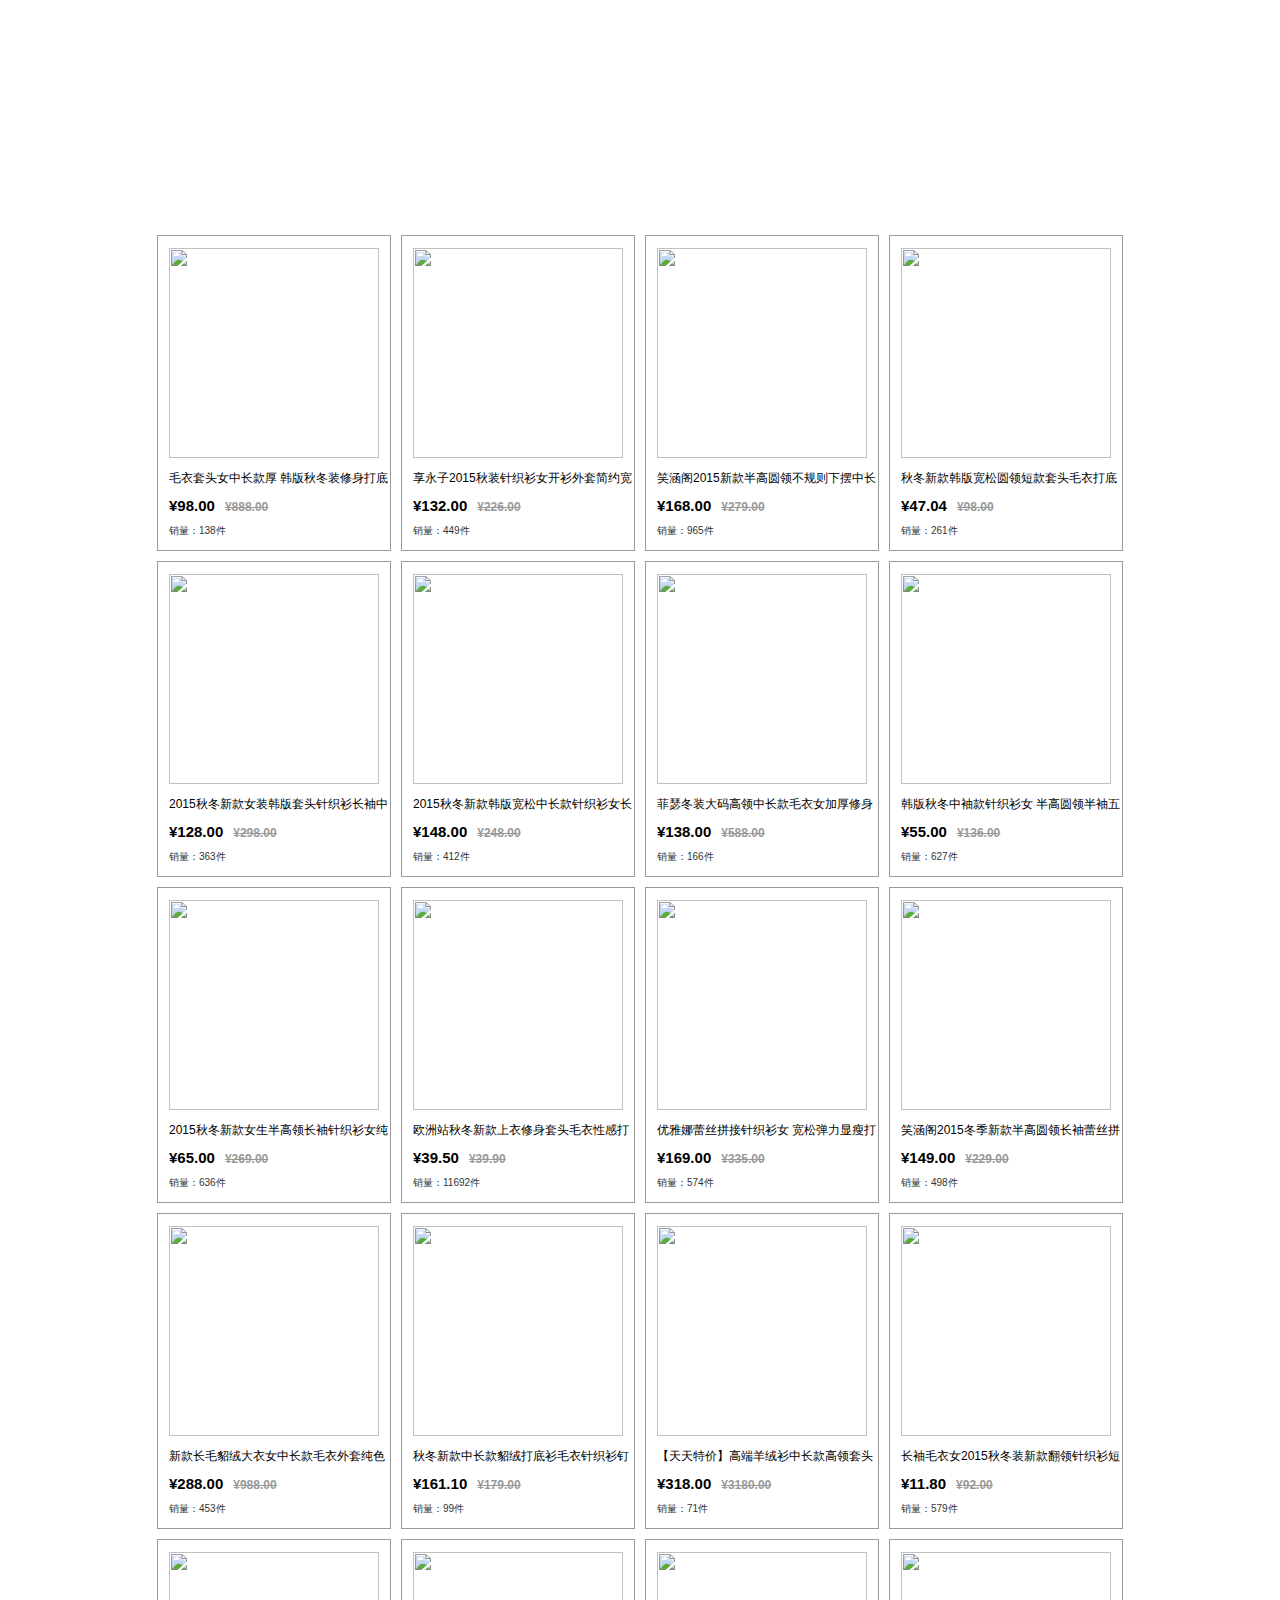
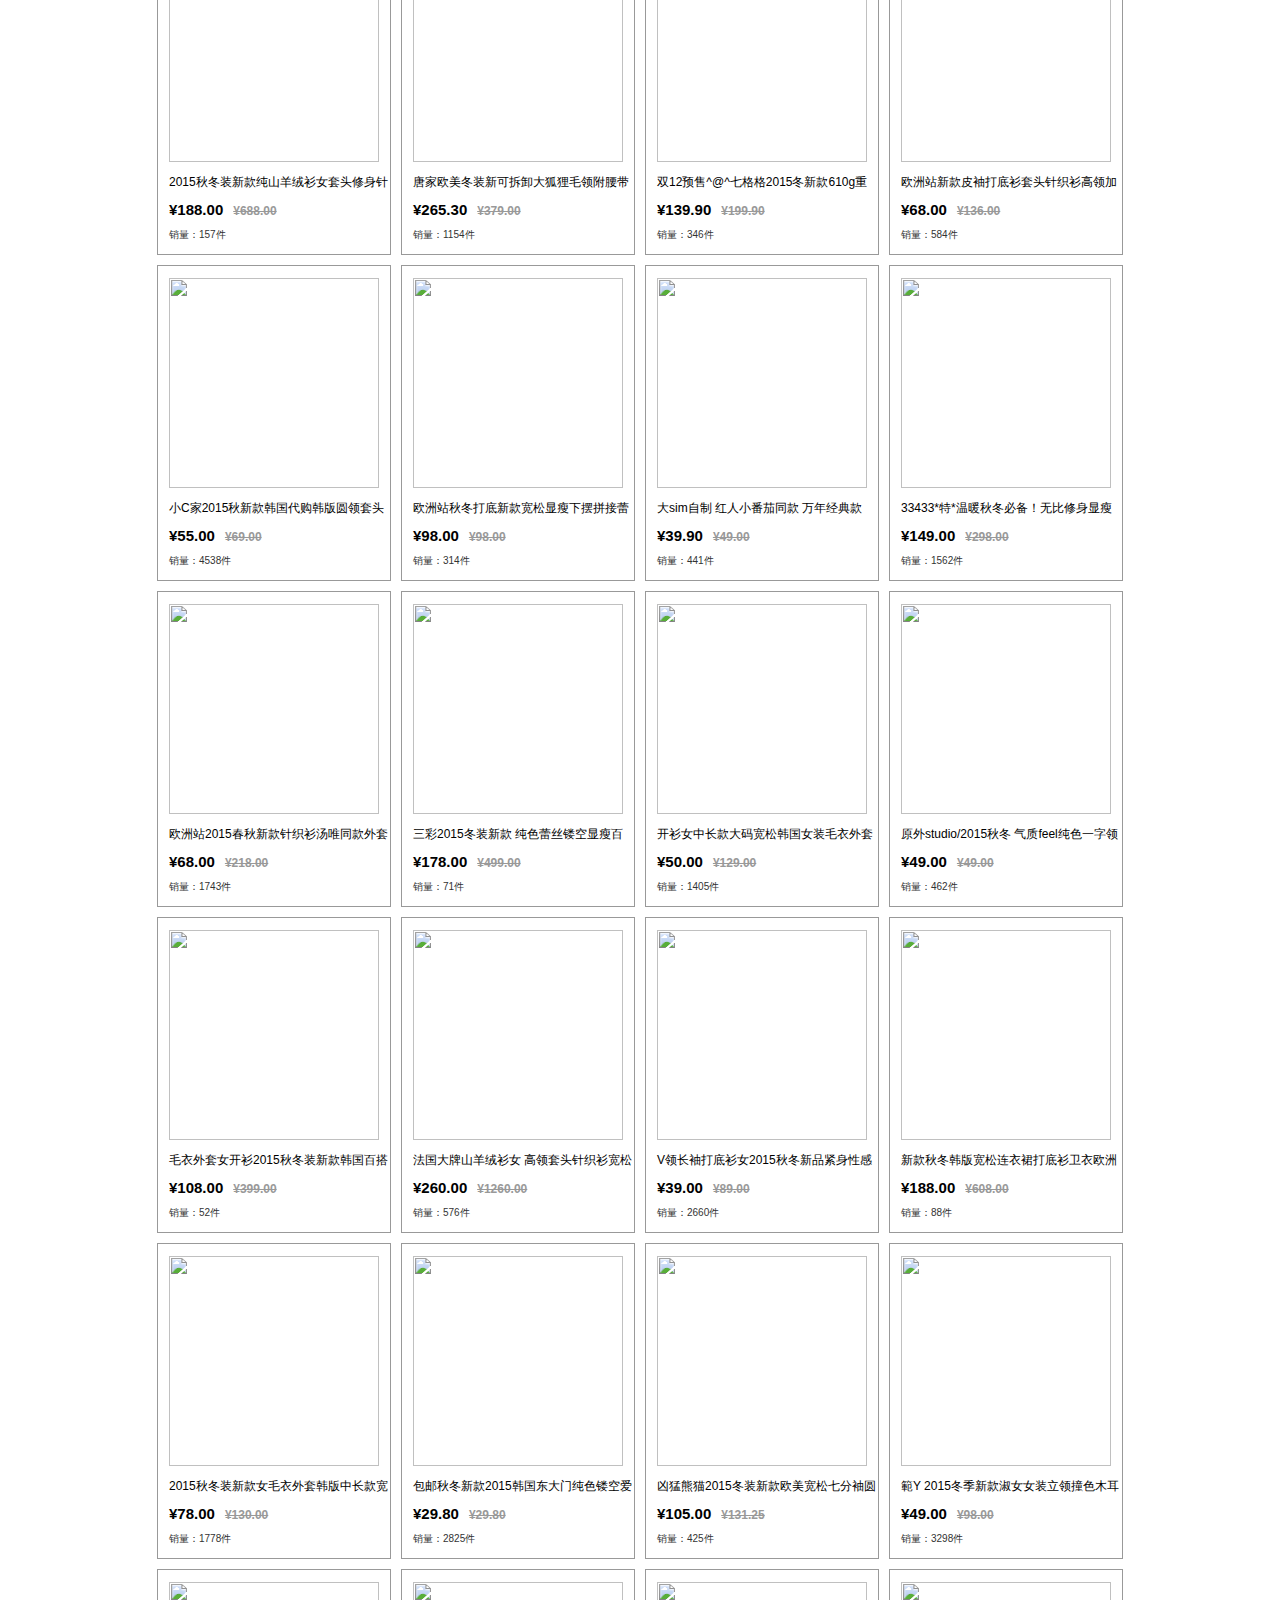
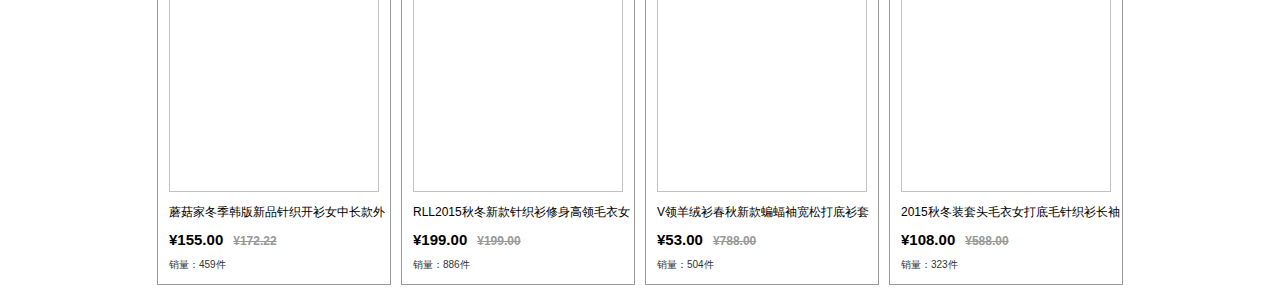
==== 1/index.html @ 2aa6c878 "blog" ====
﻿
<!DOCTYPE html PUBLIC "-//W3C//DTD XHTML 1.0 Transitional//EN" "http://www.w3.org/TR/xhtml1/DTD/xhtml1-transitional.dtd">
<html xmlns="http://www.w3.org/1999/xhtml">
<head>
<meta http-equiv="Content-Type" content="text/html; charset=utf-8" />
<title>好利友</title><link rel="shortcut icon" href="../icon.png" >
<link href="../css/goods.css" rel="stylesheet" type="text/css" />
</head>

<body style="margin:0px; padding:0px;">
    <iframe src="../top/index.php" name="ifrmname" width=100% height=225px frameborder="0" scrolling="no"    ></iframe>	<table align="center" cellspacing="10px"><tr>
<td><a href="http://item.taobao.com/item.htm?id=524401335261" target="_blank"><img src="http://img1.tbcdn.cn/tfscom/i1/TB19AksKFXXXXXfXXXXXXXXXXXX_!!0-item_pic.jpg" alt="" name="" width="210" height="210" class="pic" /></a>
<p class="bt"><a href="http://item.taobao.com/item.htm?id=524401335261" target="_blank">毛衣套头女中长款厚 韩版秋冬装修身打底衫长袖大码针织衫连衣裙</a></p>
<span class="jiage">¥98.00</span><span class="jiage y">¥888.00</span>
<p class="xiaoliang">销量：138件</p></td>

<td><a href="http://item.taobao.com/item.htm?id=520928815689" target="_blank"><img src="http://img1.tbcdn.cn/tfscom/i1/TB17qFaJXXXXXcoXFXXXXXXXXXX_!!0-item_pic.jpg" alt="" name="" width="210" height="210" class="pic" /></a>
<p class="bt"><a href="http://item.taobao.com/item.htm?id=520928815689" target="_blank">享永子2015秋装针织衫女开衫外套简约宽松显瘦文艺原创毛衣15332</a></p>
<span class="jiage">¥132.00</span><span class="jiage y">¥226.00</span>
<p class="xiaoliang">销量：449件</p></td>

<td><a href="http://item.taobao.com/item.htm?id=523218630735" target="_blank"><img src="http://img2.tbcdn.cn/tfscom/i8/TB1VGYjKXXXXXcJXXXXYXGcGpXX_M2.SS2" alt="" name="" width="210" height="210" class="pic" /></a>
<p class="bt"><a href="http://item.taobao.com/item.htm?id=523218630735" target="_blank">笑涵阁2015新款半高圆领不规则下摆中长款针织上衣E344631</a></p>
<span class="jiage">¥168.00</span><span class="jiage y">¥279.00</span>
<p class="xiaoliang">销量：965件</p></td>

<td><a href="http://item.taobao.com/item.htm?id=523330632093" target="_blank"><img src="http://img4.tbcdn.cn/tfscom/i2/TB17umeJFXXXXb7XpXXXXXXXXXX_!!0-item_pic.jpg" alt="" name="" width="210" height="210" class="pic" /></a>
<p class="bt"><a href="http://item.taobao.com/item.htm?id=523330632093" target="_blank">秋冬新款韩版宽松圆领短款套头毛衣打底衫时尚长袖女毛针织衫上衣</a></p>
<span class="jiage">¥47.04</span><span class="jiage y">¥98.00</span>
<p class="xiaoliang">销量：261件</p></td>
</tr><tr>
<td><a href="http://item.taobao.com/item.htm?id=522720886413" target="_blank"><img src="http://img3.tbcdn.cn/tfscom/i4/TB1zvJBJVXXXXaUXXXXXXXXXXXX_!!0-item_pic.jpg" alt="" name="" width="210" height="210" class="pic" /></a>
<p class="bt"><a href="http://item.taobao.com/item.htm?id=522720886413" target="_blank">2015秋冬新款女装韩版套头针织衫长袖中长款包臀毛衣裙拼色打底衫</a></p>
<span class="jiage">¥128.00</span><span class="jiage y">¥298.00</span>
<p class="xiaoliang">销量：363件</p></td>

<td><a href="http://item.taobao.com/item.htm?id=522787373412" target="_blank"><img src="http://img1.tbcdn.cn/tfscom/i4/TB12UB0JVXXXXXwXFXXXXXXXXXX_!!0-item_pic.jpg" alt="" name="" width="210" height="210" class="pic" /></a>
<p class="bt"><a href="http://item.taobao.com/item.htm?id=522787373412" target="_blank">2015秋冬新款韩版宽松中长款针织衫女长袖百搭加厚毛衣开衫外套潮</a></p>
<span class="jiage">¥148.00</span><span class="jiage y">¥248.00</span>
<p class="xiaoliang">销量：412件</p></td>

<td><a href="http://item.taobao.com/item.htm?id=524562732239" target="_blank"><img src="http://img4.tbcdn.cn/tfscom/i3/TB1ImW5KFXXXXX3XFXXXXXXXXXX_!!0-item_pic.jpg" alt="" name="" width="210" height="210" class="pic" /></a>
<p class="bt"><a href="http://item.taobao.com/item.htm?id=524562732239" target="_blank">菲瑟冬装大码高领中长款毛衣女加厚修身套头针织打底衫毛衣裙潮</a></p>
<span class="jiage">¥138.00</span><span class="jiage y">¥588.00</span>
<p class="xiaoliang">销量：166件</p></td>

<td><a href="http://item.taobao.com/item.htm?id=520604566368" target="_blank"><img src="http://img1.tbcdn.cn/tfscom/i2/TB187PdJpXXXXaHXpXXXXXXXXXX_!!0-item_pic.jpg" alt="" name="" width="210" height="210" class="pic" /></a>
<p class="bt"><a href="http://item.taobao.com/item.htm?id=520604566368" target="_blank">韩版秋冬中袖款针织衫女 半高圆领半袖五分袖打底衫 修身毛衣上衣</a></p>
<span class="jiage">¥55.00</span><span class="jiage y">¥136.00</span>
<p class="xiaoliang">销量：627件</p></td>
</tr><tr>
<td><a href="http://item.taobao.com/item.htm?id=521994007509" target="_blank"><img src="http://img1.tbcdn.cn/tfscom/i3/TB19dy6KFXXXXaIXXXXXXXXXXXX_!!0-item_pic.jpg" alt="" name="" width="210" height="210" class="pic" /></a>
<p class="bt"><a href="http://item.taobao.com/item.htm?id=521994007509" target="_blank">2015秋冬新款女生半高领长袖针织衫女纯色修身紧身中领毛衣打底衫</a></p>
<span class="jiage">¥65.00</span><span class="jiage y">¥269.00</span>
<p class="xiaoliang">销量：636件</p></td>

<td><a href="http://item.taobao.com/item.htm?id=522767807640" target="_blank"><img src="http://img3.tbcdn.cn/tfscom/i1/TB1p162KFXXXXaLXXXXXXXXXXXX_!!0-item_pic.jpg" alt="" name="" width="210" height="210" class="pic" /></a>
<p class="bt"><a href="http://item.taobao.com/item.htm?id=522767807640" target="_blank">欧洲站秋冬新款上衣修身套头毛衣性感打底衫女网纱蕾丝拼接针织衫</a></p>
<span class="jiage">¥39.50</span><span class="jiage y">¥39.90</span>
<p class="xiaoliang">销量：11692件</p></td>

<td><a href="http://item.taobao.com/item.htm?id=522562825558" target="_blank"><img src="http://img4.tbcdn.cn/tfscom/i3/TB1I4DEJFXXXXcgXXXXXXXXXXXX_!!0-item_pic.jpg" alt="" name="" width="210" height="210" class="pic" /></a>
<p class="bt"><a href="http://item.taobao.com/item.htm?id=522562825558" target="_blank">优雅娜蕾丝拼接针织衫女 宽松弹力显瘦打底衫女 秋冬2015新款小衫</a></p>
<span class="jiage">¥169.00</span><span class="jiage y">¥335.00</span>
<p class="xiaoliang">销量：574件</p></td>

<td><a href="http://item.taobao.com/item.htm?id=524211852027" target="_blank"><img src="http://img3.tbcdn.cn/tfscom/i3/TB1yHo2KpXXXXcIXXXXXXXXXXXX_!!0-item_pic.jpg" alt="" name="" width="210" height="210" class="pic" /></a>
<p class="bt"><a href="http://item.taobao.com/item.htm?id=524211852027" target="_blank">笑涵阁2015冬季新款半高圆领长袖蕾丝拼接中长款针织衫H345624</a></p>
<span class="jiage">¥149.00</span><span class="jiage y">¥229.00</span>
<p class="xiaoliang">销量：498件</p></td>
</tr><tr>
<td><a href="http://item.taobao.com/item.htm?id=522945179376" target="_blank"><img src="http://img2.tbcdn.cn/tfscom/i1/TB1xnnsKpXXXXajaXXXXXXXXXXX_!!0-item_pic.jpg" alt="" name="" width="210" height="210" class="pic" /></a>
<p class="bt"><a href="http://item.taobao.com/item.htm?id=522945179376" target="_blank">新款长毛貂绒大衣女中长款毛衣外套纯色加厚针织开衫大牌秋冬女装</a></p>
<span class="jiage">¥288.00</span><span class="jiage y">¥988.00</span>
<p class="xiaoliang">销量：453件</p></td>

<td><a href="http://item.taobao.com/item.htm?id=524259471401" target="_blank"><img src="http://img4.tbcdn.cn/tfscom/i1/TB1_hzaKFXXXXXCXFXXXXXXXXXX_!!0-item_pic.jpg" alt="" name="" width="210" height="210" class="pic" /></a>
<p class="bt"><a href="http://item.taobao.com/item.htm?id=524259471401" target="_blank">秋冬新款中长款貂绒打底衫毛衣针织衫钉珠五角星韩版连衣裙修身女</a></p>
<span class="jiage">¥161.10</span><span class="jiage y">¥179.00</span>
<p class="xiaoliang">销量：99件</p></td>

<td><a href="http://item.taobao.com/item.htm?id=524395284413" target="_blank"><img src="http://img4.tbcdn.cn/tfscom/i2/TB1SQkVKXXXXXXkXFXXXXXXXXXX_!!0-item_pic.jpg" alt="" name="" width="210" height="210" class="pic" /></a>
<p class="bt"><a href="http://item.taobao.com/item.htm?id=524395284413" target="_blank">【天天特价】高端羊绒衫中长款高领套头打底针织衫韩版纯色毛衣女</a></p>
<span class="jiage">¥318.00</span><span class="jiage y">¥3180.00</span>
<p class="xiaoliang">销量：71件</p></td>

<td><a href="http://item.taobao.com/item.htm?id=522673397241" target="_blank"><img src="http://img3.tbcdn.cn/tfscom/i3/TB1hzz7JFXXXXb8XpXXXXXXXXXX_!!0-item_pic.jpg" alt="" name="" width="210" height="210" class="pic" /></a>
<p class="bt"><a href="http://item.taobao.com/item.htm?id=522673397241" target="_blank">长袖毛衣女2015秋冬装新款翻领针织衫短款学生百搭上衣修身打底衫</a></p>
<span class="jiage">¥11.80</span><span class="jiage y">¥92.00</span>
<p class="xiaoliang">销量：579件</p></td>
</tr><tr>
<td><a href="http://item.taobao.com/item.htm?id=522794224945" target="_blank"><img src="http://img4.tbcdn.cn/tfscom/i2/TB1cKXSKFXXXXaLXpXXXXXXXXXX_!!0-item_pic.jpg" alt="" name="" width="210" height="210" class="pic" /></a>
<p class="bt"><a href="http://item.taobao.com/item.htm?id=522794224945" target="_blank">2015秋冬装新款纯山羊绒衫女套头修身针织衫羊毛衫大码毛衣打底衫</a></p>
<span class="jiage">¥188.00</span><span class="jiage y">¥688.00</span>
<p class="xiaoliang">销量：157件</p></td>

<td><a href="http://item.taobao.com/item.htm?id=523303361655" target="_blank"><img src="http://img1.tbcdn.cn/tfscom/i2/TB1LxsHKFXXXXayXXXXXXXXXXXX_!!0-item_pic.jpg" alt="" name="" width="210" height="210" class="pic" /></a>
<p class="bt"><a href="http://item.taobao.com/item.htm?id=523303361655" target="_blank">唐家欧美冬装新可拆卸大狐狸毛领附腰带针织开衫外套</a></p>
<span class="jiage">¥265.30</span><span class="jiage y">¥379.00</span>
<p class="xiaoliang">销量：1154件</p></td>

<td><a href="http://item.taobao.com/item.htm?id=523964967787" target="_blank"><img src="http://img2.tbcdn.cn/tfscom/i1/TB1IwEDKpXXXXbfXVXXXXXXXXXX_!!0-item_pic.jpg" alt="" name="" width="210" height="210" class="pic" /></a>
<p class="bt"><a href="http://item.taobao.com/item.htm?id=523964967787" target="_blank">双12预售^@^七格格2015冬新款610g重下摆小开衩纯色宽大针织衫女</a></p>
<span class="jiage">¥139.90</span><span class="jiage y">¥199.90</span>
<p class="xiaoliang">销量：346件</p></td>

<td><a href="http://item.taobao.com/item.htm?id=521695237591" target="_blank"><img src="http://img2.tbcdn.cn/tfscom/i1/TB14tSqJpXXXXaiXpXXXXXXXXXX_!!0-item_pic.jpg" alt="" name="" width="210" height="210" class="pic" /></a>
<p class="bt"><a href="http://item.taobao.com/item.htm?id=521695237591" target="_blank">欧洲站新款皮袖打底衫套头针织衫高领加厚羽绒棉袖子厚毛衣女秋冬</a></p>
<span class="jiage">¥68.00</span><span class="jiage y">¥136.00</span>
<p class="xiaoliang">销量：584件</p></td>
</tr><tr>
<td><a href="http://item.taobao.com/item.htm?id=522145117776" target="_blank"><img src="http://img1.tbcdn.cn/tfscom/i3/TB17HcNJVXXXXb3XFXXXXXXXXXX_!!0-item_pic.jpg" alt="" name="" width="210" height="210" class="pic" /></a>
<p class="bt"><a href="http://item.taobao.com/item.htm?id=522145117776" target="_blank">小C家2015秋新款韩国代购韩版圆领套头百搭竖条纹理显瘦针织衫</a></p>
<span class="jiage">¥55.00</span><span class="jiage y">¥69.00</span>
<p class="xiaoliang">销量：4538件</p></td>

<td><a href="http://item.taobao.com/item.htm?id=524249553983" target="_blank"><img src="http://img2.tbcdn.cn/tfscom/i2/TB1eWQgKpXXXXXrXXXXXXXXXXXX_!!0-item_pic.jpg" alt="" name="" width="210" height="210" class="pic" /></a>
<p class="bt"><a href="http://item.taobao.com/item.htm?id=524249553983" target="_blank">欧洲站秋冬打底新款宽松显瘦下摆拼接蕾丝毛衣女长袖中长款针织衫</a></p>
<span class="jiage">¥98.00</span><span class="jiage y">¥98.00</span>
<p class="xiaoliang">销量：314件</p></td>

<td><a href="http://item.taobao.com/item.htm?id=524456605812" target="_blank"><img src="http://img4.tbcdn.cn/tfscom/i2/TB1wPOgKpXXXXX5XFXXXXXXXXXX_!!0-item_pic.jpg" alt="" name="" width="210" height="210" class="pic" /></a>
<p class="bt"><a href="http://item.taobao.com/item.htm?id=524456605812" target="_blank">大sim自制 红人小番茄同款 万年经典款 超百搭高弹打底套头针织衫</a></p>
<span class="jiage">¥39.90</span><span class="jiage y">¥49.00</span>
<p class="xiaoliang">销量：441件</p></td>

<td><a href="http://item.taobao.com/item.htm?id=522844723627" target="_blank"><img src="http://img1.tbcdn.cn/tfscom/i4/TB1QNmKJVXXXXbIXpXXXXXXXXXX_!!0-item_pic.jpg" alt="" name="" width="210" height="210" class="pic" /></a>
<p class="bt"><a href="http://item.taobao.com/item.htm?id=522844723627" target="_blank">33433*特*温暖秋冬必备！无比修身显瘦竖坑条羊毛高领打底针织衫</a></p>
<span class="jiage">¥149.00</span><span class="jiage y">¥298.00</span>
<p class="xiaoliang">销量：1562件</p></td>
</tr><tr>
<td><a href="http://item.taobao.com/item.htm?id=41957435929" target="_blank"><img src="http://img3.tbcdn.cn/tfscom/i1/TB1QqgvIVXXXXadXpXXXXXXXXXX_!!0-item_pic.jpg" alt="" name="" width="210" height="210" class="pic" /></a>
<p class="bt"><a href="http://item.taobao.com/item.htm?id=41957435929" target="_blank">欧洲站2015春秋新款针织衫汤唯同款外套大码开衫女短款毛衣厚外搭</a></p>
<span class="jiage">¥68.00</span><span class="jiage y">¥218.00</span>
<p class="xiaoliang">销量：1743件</p></td>

<td><a href="http://item.taobao.com/item.htm?id=523001549293" target="_blank"><img src="http://img4.tbcdn.cn/tfscom/i3/TB1Ag_PJpXXXXXeXpXXXXXXXXXX_!!0-item_pic.jpg" alt="" name="" width="210" height="210" class="pic" /></a>
<p class="bt"><a href="http://item.taobao.com/item.htm?id=523001549293" target="_blank">三彩2015冬装新款 纯色蕾丝镂空显瘦百搭长袖针织衫 S440306Z00女</a></p>
<span class="jiage">¥178.00</span><span class="jiage y">¥499.00</span>
<p class="xiaoliang">销量：71件</p></td>

<td><a href="http://item.taobao.com/item.htm?id=520396586182" target="_blank"><img src="http://img1.tbcdn.cn/tfscom/i2/TB1z6JdHpXXXXaeXVXXXXXXXXXX_!!0-item_pic.jpg" alt="" name="" width="210" height="210" class="pic" /></a>
<p class="bt"><a href="http://item.taobao.com/item.htm?id=520396586182" target="_blank">开衫女中长款大码宽松韩国女装毛衣外套复古口袋开衫韩版针织衫秋</a></p>
<span class="jiage">¥50.00</span><span class="jiage y">¥129.00</span>
<p class="xiaoliang">销量：1405件</p></td>

<td><a href="http://item.taobao.com/item.htm?id=522009816152" target="_blank"><img src="http://img3.tbcdn.cn/tfscom/i3/TB1KzS1JFXXXXc7XpXXXXXXXXXX_!!0-item_pic.jpg" alt="" name="" width="210" height="210" class="pic" /></a>
<p class="bt"><a href="http://item.taobao.com/item.htm?id=522009816152" target="_blank">原外studio/2015秋冬 气质feel纯色一字领露肩修身长袖毛针织衫女</a></p>
<span class="jiage">¥49.00</span><span class="jiage y">¥49.00</span>
<p class="xiaoliang">销量：462件</p></td>
</tr><tr>
<td><a href="http://item.taobao.com/item.htm?id=524585622075" target="_blank"><img src="http://img4.tbcdn.cn/tfscom/i3/TB1tZG7KFXXXXb_XFXXXXXXXXXX_!!0-item_pic.jpg" alt="" name="" width="210" height="210" class="pic" /></a>
<p class="bt"><a href="http://item.taobao.com/item.htm?id=524585622075" target="_blank">毛衣外套女开衫2015秋冬装新款韩国百搭中长款宽松大码针织衫女潮</a></p>
<span class="jiage">¥108.00</span><span class="jiage y">¥399.00</span>
<p class="xiaoliang">销量：52件</p></td>

<td><a href="http://item.taobao.com/item.htm?id=521840781852" target="_blank"><img src="http://img3.tbcdn.cn/tfscom/i2/TB1RHjtJpXXXXaiXpXXXXXXXXXX_!!0-item_pic.jpg" alt="" name="" width="210" height="210" class="pic" /></a>
<p class="bt"><a href="http://item.taobao.com/item.htm?id=521840781852" target="_blank">法国大牌山羊绒衫女 高领套头针织衫宽松短款羊毛打底衫毛衣外套</a></p>
<span class="jiage">¥260.00</span><span class="jiage y">¥1260.00</span>
<p class="xiaoliang">销量：576件</p></td>

<td><a href="http://item.taobao.com/item.htm?id=41407322952" target="_blank"><img src="http://img1.tbcdn.cn/tfscom/i4/TB18J4SGXXXXXbNXXXXXXXXXXXX_!!0-item_pic.jpg" alt="" name="" width="210" height="210" class="pic" /></a>
<p class="bt"><a href="http://item.taobao.com/item.htm?id=41407322952" target="_blank">V领长袖打底衫女2015秋冬新品紧身性感弹力针织衫套头短款毛衣潮</a></p>
<span class="jiage">¥39.00</span><span class="jiage y">¥89.00</span>
<p class="xiaoliang">销量：2660件</p></td>

<td><a href="http://item.taobao.com/item.htm?id=524375178229" target="_blank"><img src="http://img2.tbcdn.cn/tfscom/i3/TB1bO55KFXXXXacXVXXXXXXXXXX_!!0-item_pic.jpg" alt="" name="" width="210" height="210" class="pic" /></a>
<p class="bt"><a href="http://item.taobao.com/item.htm?id=524375178229" target="_blank">新款秋冬韩版宽松连衣裙打底衫卫衣欧洲站针织衫中长款毛衣女套头</a></p>
<span class="jiage">¥188.00</span><span class="jiage y">¥608.00</span>
<p class="xiaoliang">销量：88件</p></td>
</tr><tr>
<td><a href="http://item.taobao.com/item.htm?id=521760416429" target="_blank"><img src="http://img1.tbcdn.cn/tfscom/i4/TB1Ied3JpXXXXcdXXXXXXXXXXXX_!!0-item_pic.jpg" alt="" name="" width="210" height="210" class="pic" /></a>
<p class="bt"><a href="http://item.taobao.com/item.htm?id=521760416429" target="_blank">2015秋冬装新款女毛衣外套韩版中长款宽松显瘦加厚针织衫V领开衫</a></p>
<span class="jiage">¥78.00</span><span class="jiage y">¥130.00</span>
<p class="xiaoliang">销量：1778件</p></td>

<td><a href="http://item.taobao.com/item.htm?id=522991577828" target="_blank"><img src="http://img3.tbcdn.cn/tfscom/i4/TB1lDYwJVXXXXa7XFXXXXXXXXXX_!!2-item_pic.png" alt="" name="" width="210" height="210" class="pic" /></a>
<p class="bt"><a href="http://item.taobao.com/item.htm?id=522991577828" target="_blank">包邮秋冬新款2015韩国东大门纯色镂空爱心长袖针织衫女上衣打底衫</a></p>
<span class="jiage">¥29.80</span><span class="jiage y">¥29.80</span>
<p class="xiaoliang">销量：2825件</p></td>

<td><a href="http://item.taobao.com/item.htm?id=523369305150" target="_blank"><img src="http://img2.tbcdn.cn/tfscom/i3/TB14InAKXXXXXcTXpXXXXXXXXXX_!!0-item_pic.jpg" alt="" name="" width="210" height="210" class="pic" /></a>
<p class="bt"><a href="http://item.taobao.com/item.htm?id=523369305150" target="_blank">凶猛熊猫2015冬装新款欧美宽松七分袖圆领套头针织衫K27</a></p>
<span class="jiage">¥105.00</span><span class="jiage y">¥131.25</span>
<p class="xiaoliang">销量：425件</p></td>

<td><a href="http://item.taobao.com/item.htm?id=523108467766" target="_blank"><img src="http://img3.tbcdn.cn/tfscom/i4/TB1mbV1KpXXXXc6XXXXXXXXXXXX_!!0-item_pic.jpg" alt="" name="" width="210" height="210" class="pic" /></a>
<p class="bt"><a href="http://item.taobao.com/item.htm?id=523108467766" target="_blank">範Y 2015冬季新款淑女女装立领撞色木耳边长袖修身显瘦打底针织衫</a></p>
<span class="jiage">¥49.00</span><span class="jiage y">¥98.00</span>
<p class="xiaoliang">销量：3298件</p></td>
</tr><tr>
<td><a href="http://item.taobao.com/item.htm?id=524277869228" target="_blank"><img src="http://img4.tbcdn.cn/tfscom/i1/TB1wuZxKpXXXXbgaXXXYXGcGpXX_M2.SS2" alt="" name="" width="210" height="210" class="pic" /></a>
<p class="bt"><a href="http://item.taobao.com/item.htm?id=524277869228" target="_blank">蘑菇家冬季韩版新品针织开衫女中长款外套侧开叉宽松显瘦潮WT1561</a></p>
<span class="jiage">¥155.00</span><span class="jiage y">¥172.22</span>
<p class="xiaoliang">销量：459件</p></td>

<td><a href="http://item.taobao.com/item.htm?id=522123350660" target="_blank"><img src="http://img4.tbcdn.cn/tfscom/i2/TB1q3JuKXXXXXbCXFXXXXXXXXXX_!!0-item_pic.jpg" alt="" name="" width="210" height="210" class="pic" /></a>
<p class="bt"><a href="http://item.taobao.com/item.htm?id=522123350660" target="_blank">RLL2015秋冬新款针织衫修身高领毛衣女套头长袖打底衫上衣中长款</a></p>
<span class="jiage">¥199.00</span><span class="jiage y">¥199.00</span>
<p class="xiaoliang">销量：886件</p></td>

<td><a href="http://item.taobao.com/item.htm?id=520181426701" target="_blank"><img src="http://img3.tbcdn.cn/tfscom/i2/TB1BU45KpXXXXXaXXXXXXXXXXXX_!!0-item_pic.jpg" alt="" name="" width="210" height="210" class="pic" /></a>
<p class="bt"><a href="http://item.taobao.com/item.htm?id=520181426701" target="_blank">V领羊绒衫春秋新款蝙蝠袖宽松打底衫套头大码针织衫时尚休闲毛衣</a></p>
<span class="jiage">¥53.00</span><span class="jiage y">¥788.00</span>
<p class="xiaoliang">销量：504件</p></td>

<td><a href="http://item.taobao.com/item.htm?id=522704339476" target="_blank"><img src="http://img1.tbcdn.cn/tfscom/i1/TB1B_iIKpXXXXa9aXXXXXXXXXXX_!!0-item_pic.jpg" alt="" name="" width="210" height="210" class="pic" /></a>
<p class="bt"><a href="http://item.taobao.com/item.htm?id=522704339476" target="_blank">2015秋冬装套头毛衣女打底毛针织衫长袖韩版可爱修身显瘦打底衫潮</a></p>
<span class="jiage">¥108.00</span><span class="jiage y">¥588.00</span>
<p class="xiaoliang">销量：323件</p></td>
</tr>


</table>	        
</body>
</html>
---- css/goods.css ----
/*!
 * Bootstrap v3.3.0 (http://getbootstrap.com)
 * Copyright 2011-2014 Twitter, Inc.
 * Licensed under MIT (https://github.com/twbs/bootstrap/blob/master/LICENSE)
 */

/*! normalize.css v3.0.2 | MIT License | git.io/normalize */
html {
  font-family: sans-serif;
  -webkit-text-size-adjust: 100%;
      -ms-text-size-adjust: 100%;
}
td{ border:1px solid #999;
width:230px;
 height:312px;
} 
 a:link{color:#000; text-decoration:none}a:visited{color:#000;text-decoration:none} a:hover{color:#F00;text-decoration:none}
.pic {
	padding-left: 10px;
	padding-top: 10px;
}
.bt {
	font-size: 12px;
	z-index:-1;
	overflow:hidden;
	width:230;
	height:15px;
	padding-left:10px;
}
.jiage {
	font-size:15px;
	font-weight:bold;
	padding-left:10px;
}
.y{
	font-size:12px;
	text-decoration:line-through;
	color:#999;
}
.xiaoliang{
	font-size:10px;
	color:#333;
	padding-left:10px;}
@media print {
  .visible-print-block {
    display: block !important;
  }
}
.visible-print-inline {
  display: none !important;
}
@media print {
  .visible-print-inline {
    display: inline !important;
  }
}
.visible-print-inline-block {
  display: none !important;
}
@media print {
  .visible-print-inline-block {
    display: inline-block !important;
  }
}
@media print {
  .hidden-print {
    display: none !important;
  }
}
/*# sourceMappingURL=bootstrap.css.map */
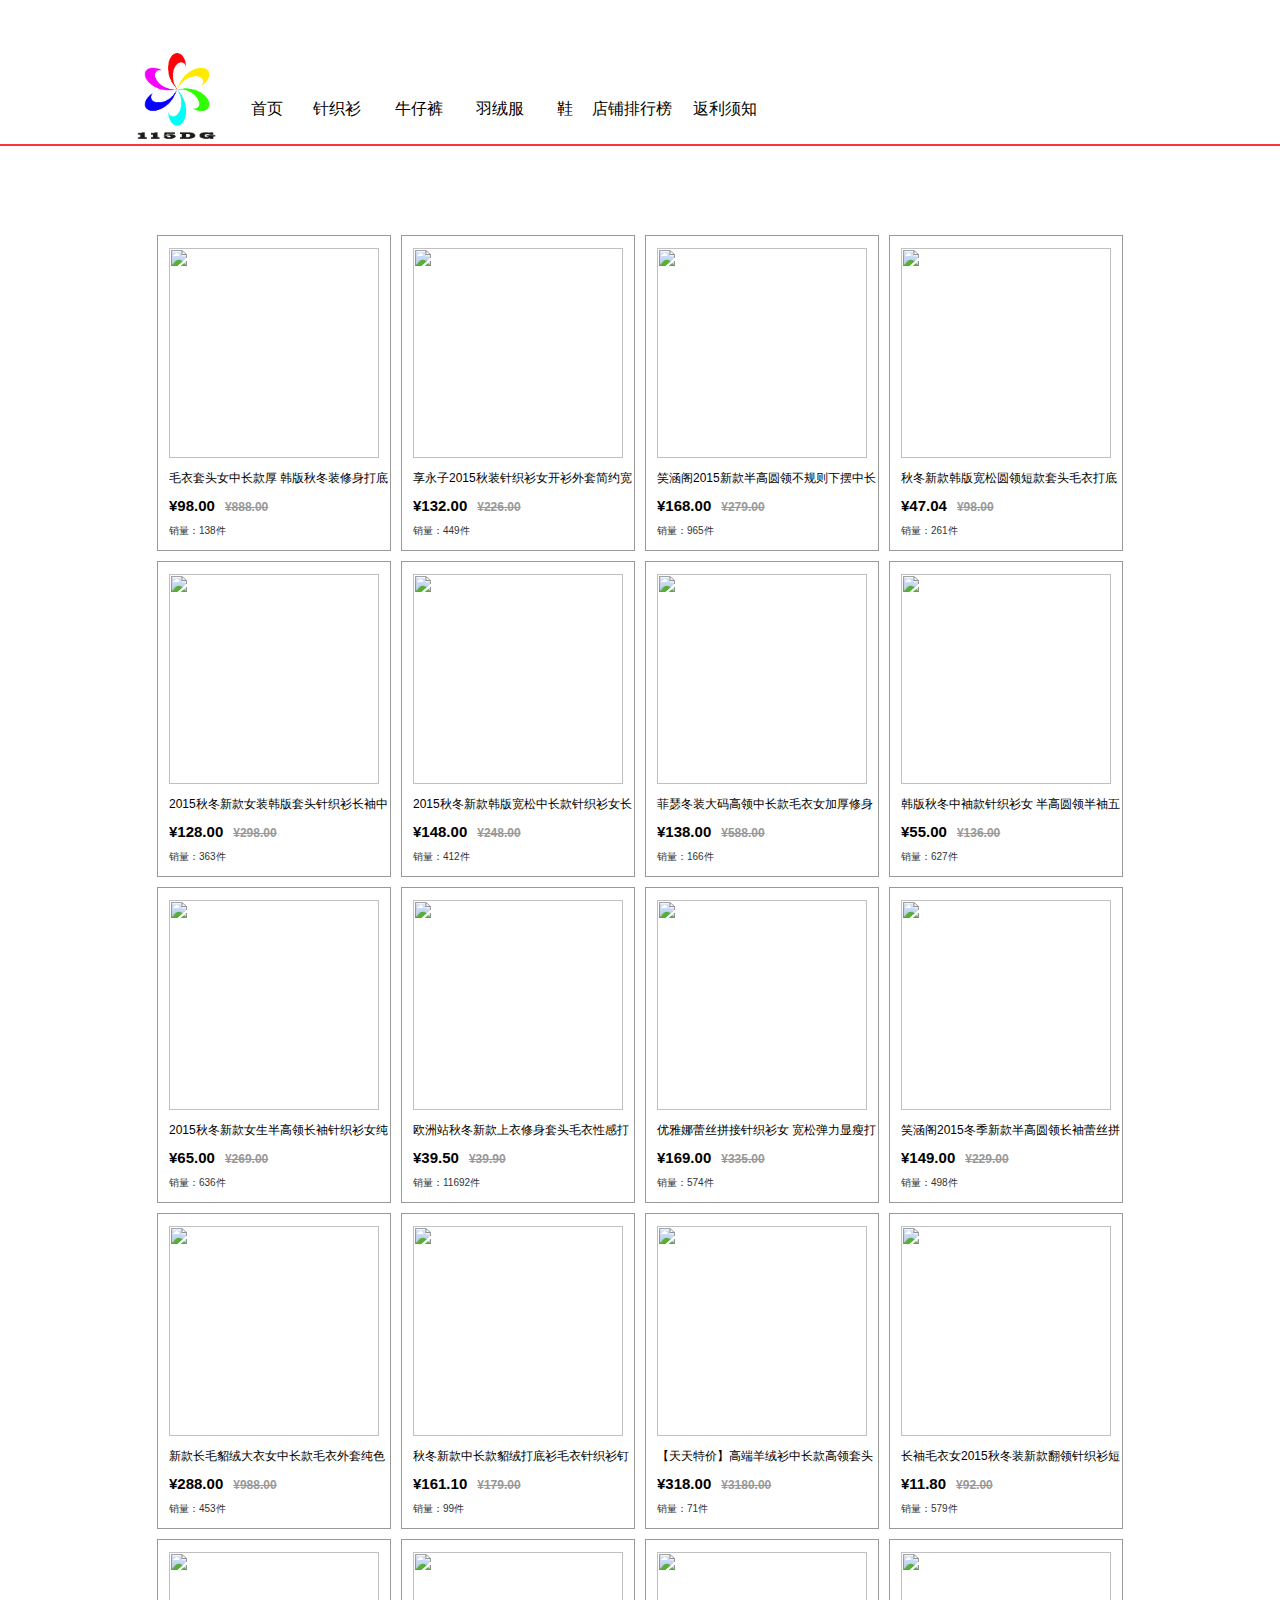
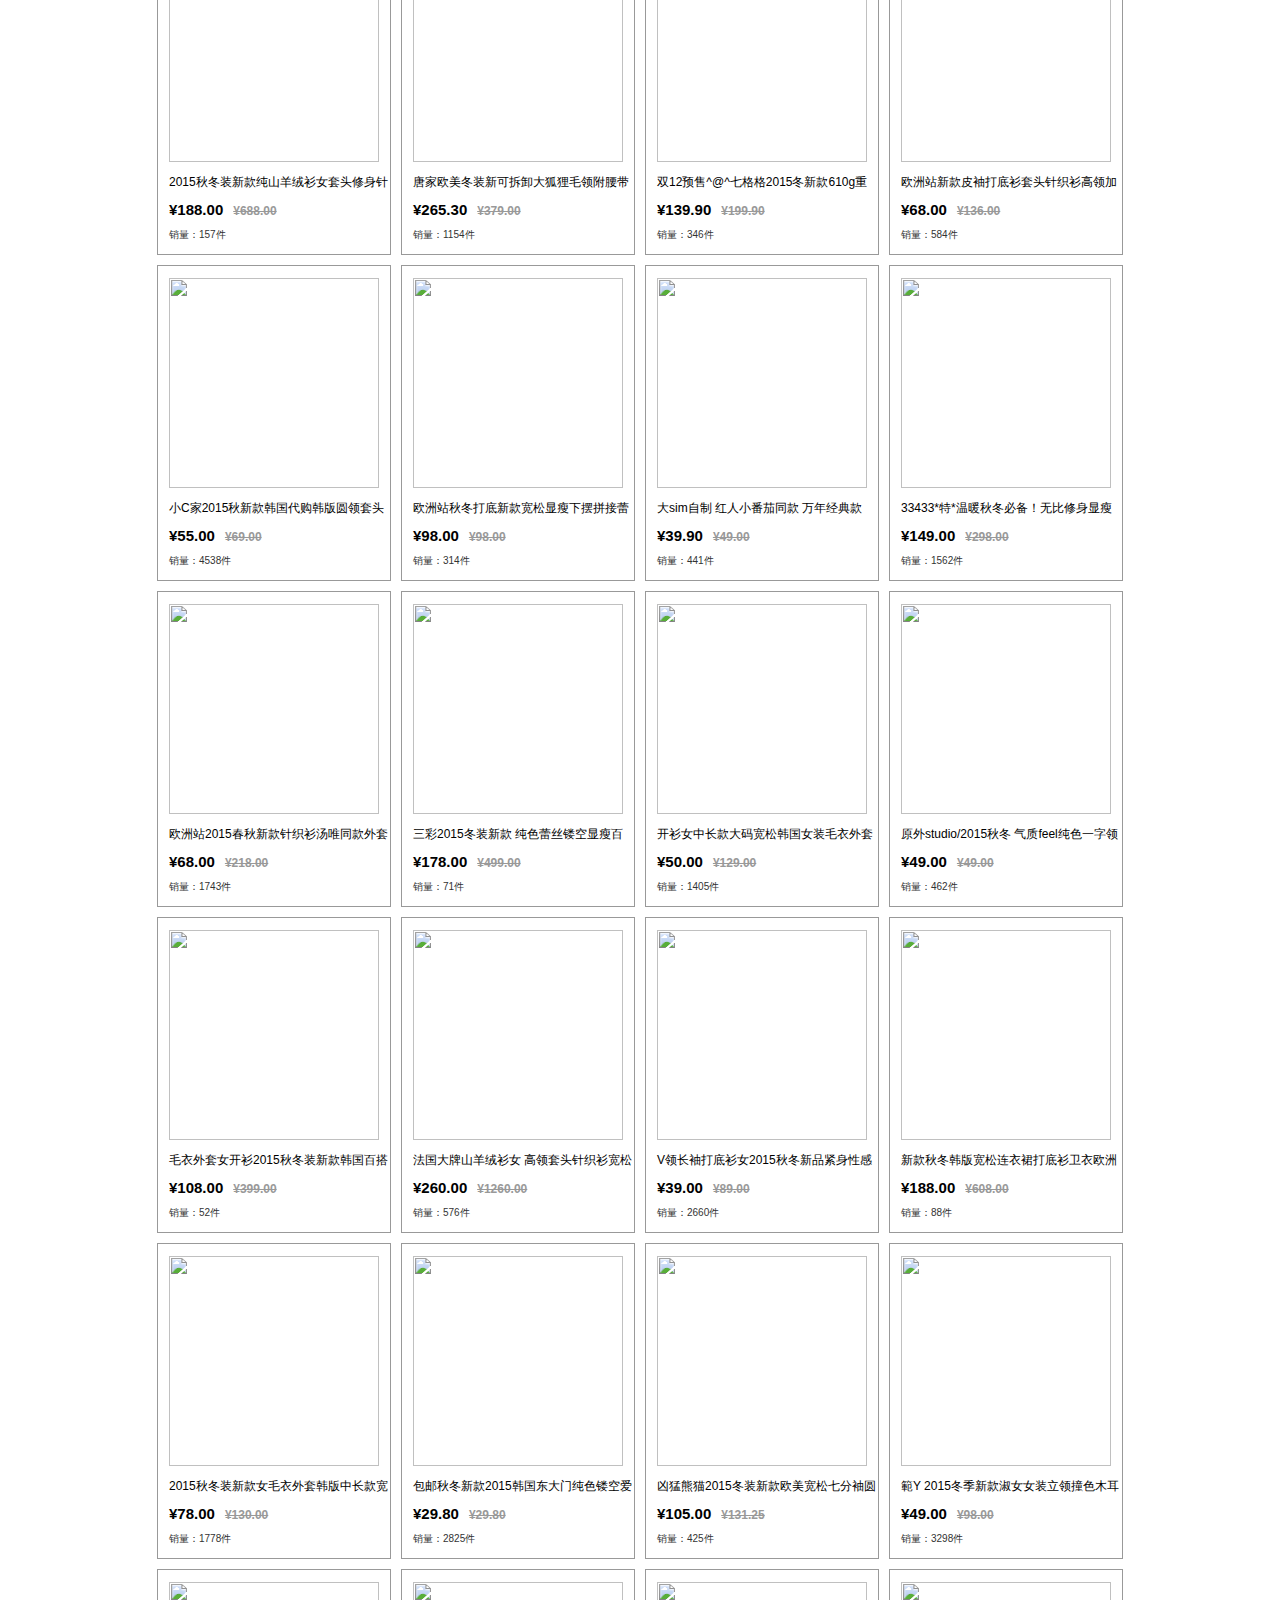
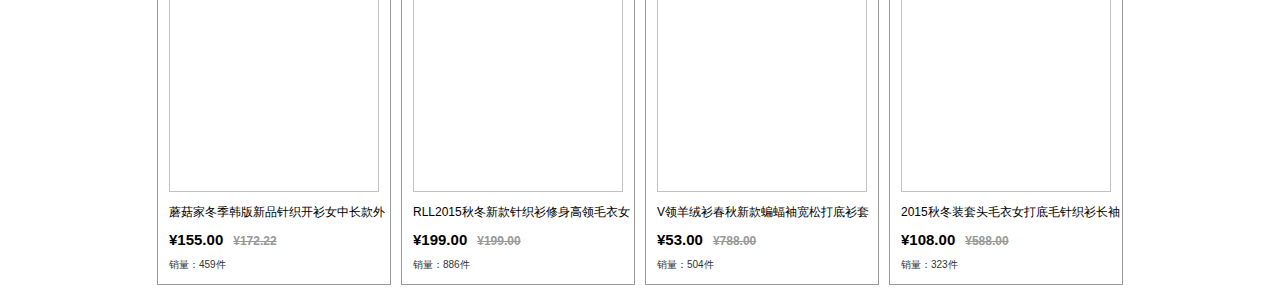
==== commit 6b1ffc77: "shop" ====
--- a/1/index.html
+++ b/1/index.html
@@ -8,7 +8,7 @@
 </head>
 
 <body style="margin:0px; padding:0px;">
-    <iframe src="../top/index.php" name="ifrmname" width=100% height=225px frameborder="0" scrolling="no"    ></iframe>	<table align="center" cellspacing="10px"><tr>
+    <iframe src="../top/index.html" name="ifrmname" width=100% height=225px frameborder="0" scrolling="no"    ></iframe>	<table align="center" cellspacing="10px"><tr>
 <td><a href="http://item.taobao.com/item.htm?id=524401335261" target="_blank"><img src="http://img1.tbcdn.cn/tfscom/i1/TB19AksKFXXXXXfXXXXXXXXXXXX_!!0-item_pic.jpg" alt="" name="" width="210" height="210" class="pic" /></a>
 <p class="bt"><a href="http://item.taobao.com/item.htm?id=524401335261" target="_blank">毛衣套头女中长款厚 韩版秋冬装修身打底衫长袖大码针织衫连衣裙</a></p>
 <span class="jiage">¥98.00</span><span class="jiage y">¥888.00</span>
